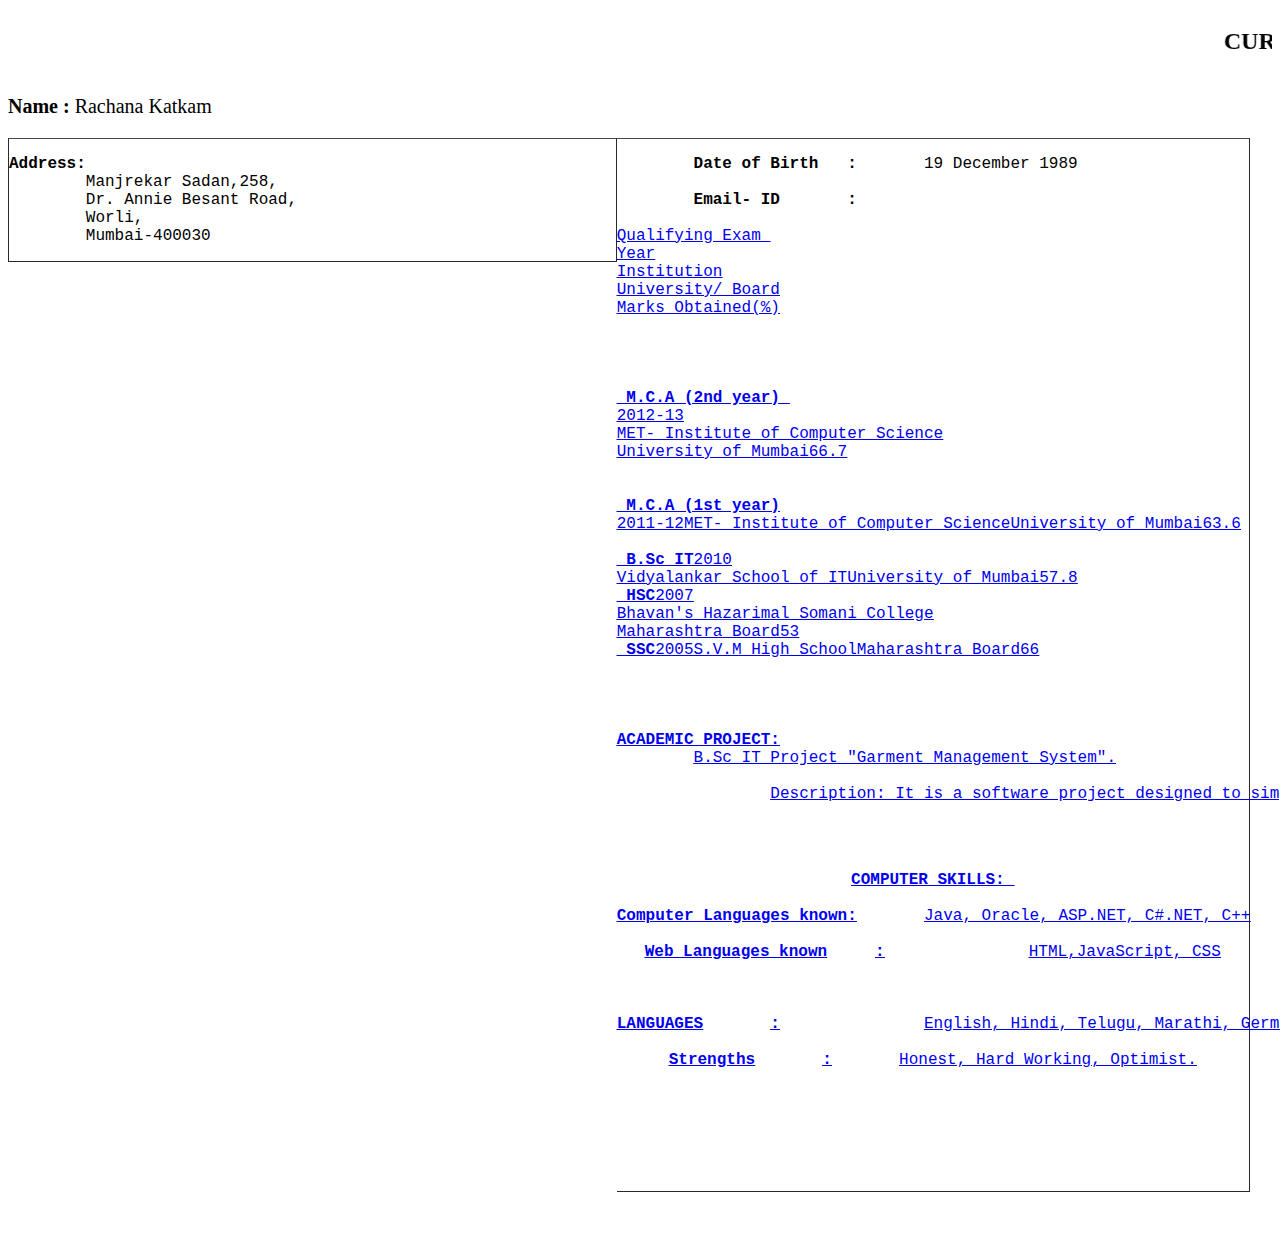
==== rkcv.html @ 5bb31891 "Done changes" ====
<html>
<head>
<title>
Rachana Katkam- CV
</title>
</head>
<body>
<marquee><h2>CURRICULUM VITAE</h2></marquee>

<p style="font-size:15pt">
<b>Name	:</b>		Rachana Katkam

<div style="float:left; width:48%;font-size:12pt;border-top:1px solid #46464f;border-bottom:1px solid #282832;border-right:1px solid #282832;border-left:1px solid #282832;">
<pre>
<b>Address:</b>
	Manjrekar Sadan,258,
	Dr. Annie Besant Road,  
	Worli,
	Mumbai-400030</pre>
</div>


<div style="float:left; width:50%;font-size:12pt;border-top:1px solid #46464f;border-bottom:1px solid #282832;border-right:1px solid #282832;"><pre>
<b>	Date of Birth	:</b> 	19 December 1989<br>
<b>	Email- ID	:</b>	<u><a href="mailto:katkam.rachana@gmail.com>katkam.rachana@gmail.com</a></u>
<br>
</pre></div>
</p>
<p>
<b><u> PROFILE	:</u></b> 
Comprehensive problem solving abilities, excellent verbal and written communication skills, ability to deal with people politely, willingness to learn & experiment.
<br><br>
<b><u>OBJECTIVE :</u></b>
Aspiring to gain knowledge, expertise, to contribute in the development of the software field with quality work and build my career around this field.
<br><br>
<b><u>EDUCATION QUALIFICATIONS : </u></b>
<br>
<table border="1" align="center" cellpadding="5pt" cellspacing="10pt">
<tr>
<th>Qualifying Exam </th>
<th>Year</th>
<th>Institution</th>
<th>University/ Board</th>
<th>Marks Obtained(%)</th>
</tr>


<tr>
<td> <b>M.C.A (2nd year) </b></td>
<td>2012-13</td>
<td>MET- Institute of Computer Science</td>
<td>University of Mumbai</td><td>66.7</td>
</tr>

<tr><td><b> M.C.A (1st year)</b></td>
<td>2011-12</td><td>MET- Institute of Computer Science</td><td>University of Mumbai</td><td>63.6</td>
</tr>
<tr><td><b> B.Sc IT</b></td><td>2010</td>
<td>Vidyalankar School of IT</td><td>University of Mumbai</td><td>57.8</td>
<tr><td><b> HSC</b></td><td>2007</td>
<td>Bhavan's Hazarimal Somani College</td>
<td>Maharashtra Board</td><td>53</td></tr>
<tr><td><b> SSC</b></td><td>2005</td><td>S.V.M High School</td><td>Maharashtra Board</td><td>66</td></tr>
</table>
<br><br>
<b><u>ACADEMIC PROJECT:</u></b>
	B.Sc IT Project "Garment Management System".<br>
		<u>Description:</u> It is a software project designed to simplify and automate the process of handling the  Manufacturing and Management in a Garment.
</p>
<p>
<b>COMPUTER SKILLS: </b><br>
<b>Computer Languages known:	</b>Java, Oracle, ASP.NET, C#.NET, C++<br>
<b>Web Languages known	:		</b>HTML,JavaScript, CSS<br><br><br>
<b>LANGUAGES	:	</b>	English, Hindi, Telugu, Marathi, German. <br>
<b>Strengths	:	</b>Honest, Hard Working, Optimist.
</p>


</body>
</html>
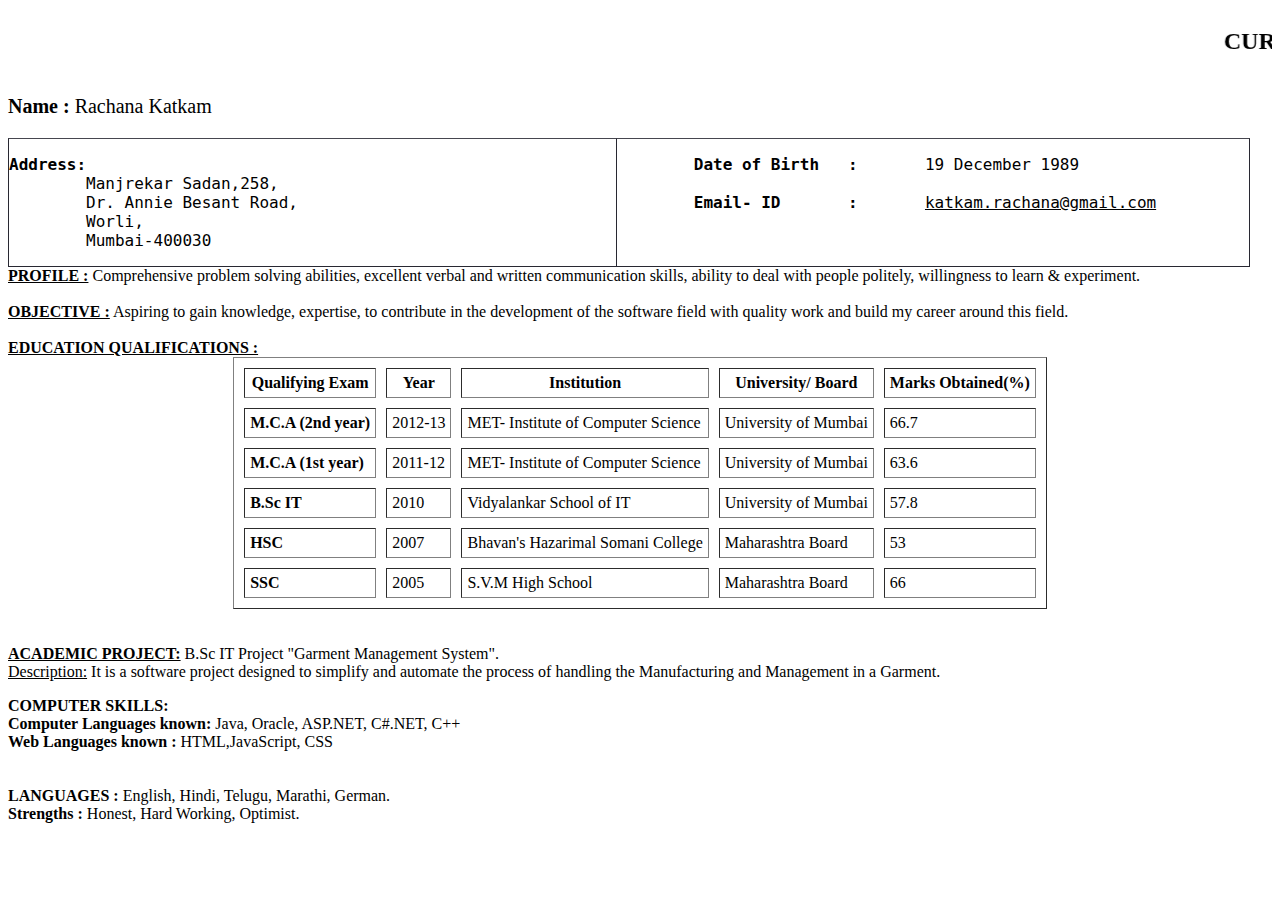
==== commit 3bfac942: "Update rkcv.html" ====
--- a/rkcv.html
+++ b/rkcv.html
@@ -22,7 +22,7 @@
 
 <div style="float:left; width:50%;font-size:12pt;border-top:1px solid #46464f;border-bottom:1px solid #282832;border-right:1px solid #282832;"><pre>
 <b>	Date of Birth	:</b> 	19 December 1989<br>
-<b>	Email- ID	:</b>	<u><a href="mailto:katkam.rachana@gmail.com>katkam.rachana@gmail.com</a></u>
+<b>	Email- ID	:</b>	<u>katkam.rachana@gmail.com</u>
 <br>
 </pre></div>
 </p>
